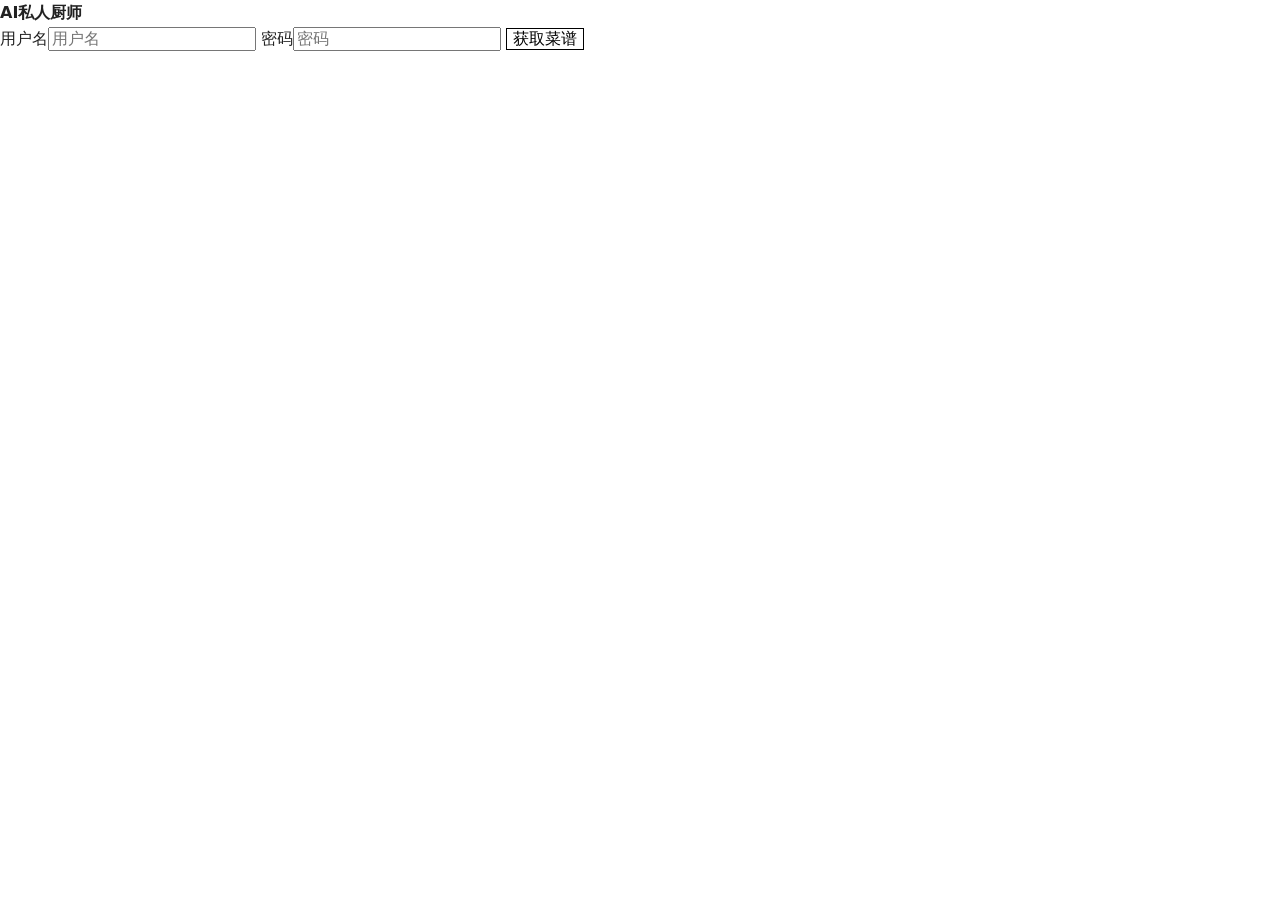
==== project/KitchenButler/frontEnd/index.html @ 8a78f1e9 "init frontEnd" ====
<!doctype html>
<html lang="en">
  <head>
    <meta charset="UTF-8" />
    <meta name="viewport" content="width=device-width, initial-scale=1.0" />
    <link rel="stylesheet" href="css/index.css" />
    <title>AI私人厨师</title>
  </head>
  <body>
    <div class="container">
      <h1>AI私人厨师</h1>
      用户名<input type="text" id="username" placeholder="用户名" /> 密码<input
        type="password"
        id="pwd"
        placeholder="密码"
      />
      <button onclick="login()">获取菜谱</button>
    </div>

    <!-- 顺序很重要：先 axios，再 request 封装，最后业务逻辑 -->
    <!-- <script src="js/axios.min.js"></script>
    <script src="js/request.js"></script>
    <script>
        const server = request;
        const username = document.querySelector("#username").value
        const password = document.querySelector("#pwd").value
        const response = await server.get("/login",{
            "params":{"username":username,"password":password}
        })
    </script> -->
    <script src="js/axios.min.js"></script>
    <script src="js/request.js"></script>
    <script>
      function login() {
        const username = document.querySelector("#username").value;
        const password = document.querySelector("#pwd").value;
        $http.get("/login", {
            params: { username, password },
          })
          .then((data) => {
            console.log("菜谱:", data);
          });
      }
    </script>
  </body>
</html>
---- project/KitchenButler/frontEnd/css/index.css ----
/* ==================================================
   base.css - 现代化基础样式重置 + 合理默认值
   目标：跨浏览器一致性 + 开发友好 + 可访问性保留
   ================================================== */

/* -----------------------------
   1. 核心盒模型 & 基础设置
   ----------------------------- */
*, *::before, *::after {
  box-sizing: border-box;
}

html {
  /* 设置根字体大小，便于 rem 计算（1rem = 16px） */
  font-size: 16px;
  /* 禁用 iOS Safari 点击高亮 */
  -webkit-tap-highlight-color: transparent;
  /* 平滑滚动（现代浏览器支持） */
  scroll-behavior: smooth;
}

body {
  margin: 0;
  padding: 0;
  font-family:
    system-ui,
    -apple-system,
    BlinkMacSystemFont,
    'Segoe UI',
    Roboto,
    'Helvetica Neue',
    Arial,
    sans-serif;
  font-size: 1rem;
  line-height: 1.6;
  color: #222;
  background-color: #fff;
  /* 防止 iOS Safari 弹性滚动导致背景拉伸 */
  -webkit-text-size-adjust: 100%;
  text-size-adjust: 100%;
}

/* -----------------------------
   2. 通用元素重置
   ----------------------------- */
h1, h2, h3, h4, h5, h6 {
  margin: 0;
  font-size: inherit;
  font-weight: bold;
}

p, blockquote, pre, dl, dd, figure, hr {
  margin: 0;
}

ul, ol {
  margin: 0;
  padding: 0;
  list-style: none;
}

dd {
  margin-left: 0;
}

blockquote, q {
  quotes: none;
}
blockquote::before, blockquote::after,
q::before, q::after {
  content: '';
  content: none;
}

/* -----------------------------
   3. 链接与文本语义
   ----------------------------- */
a {
  color: inherit;
  text-decoration: none;
}
a:focus {
  outline: 2px solid #007aff;
  outline-offset: 2px;
}

abbr[title] {
  text-decoration: underline dotted;
}

/* -----------------------------
   4. 表单控件（保留可访问性）
   ----------------------------- */
button,
input,
optgroup,
select,
textarea {
  margin: 0;
  font-family: inherit;
  font-size: 100%;
  line-height: 1.15;
  letter-spacing: inherit;
}

button, [type='button'], [type='reset'], [type='submit'] {
  appearance: button;
  background-color: transparent;
  border: 1px solid currentColor;
  cursor: pointer;
}
button:disabled {
  cursor: default;
  opacity: 0.6;
}

input[type='search'] {
  appearance: textfield;
  outline-offset: -2px;
}
input[type='search']::-webkit-search-decoration {
  appearance: none;
}

fieldset {
  margin: 0;
  padding: 0;
  border: 0;
}

legend {
  padding: 0;
}

textarea {
  resize: vertical;
}

/* -----------------------------
   5. 媒体与嵌入内容
   ----------------------------- */
img, video, canvas, audio, iframe, embed, object {
  vertical-align: middle;
}
img, video {
  max-width: 100%;
  height: auto;
  border-style: none;
}

svg:not(:root) {
  overflow: hidden;
}

/* -----------------------------
   6. 表格
   ----------------------------- */
table {
  width: 100%;
  border-collapse: collapse;
  border-spacing: 0;
}
caption {
  text-align: left;
}

/* -----------------------------
   7. 辅助类（可选但实用）
   ----------------------------- */
.visually-hidden {
  position: absolute !important;
  width: 1px !important;
  height: 1px !important;
  padding: 0 !important;
  margin: -1px !important;
  overflow: hidden !important;
  clip: rect(0, 0, 0, 0) !important;
  white-space: nowrap !important;
  border: 0 !important;
}

/* -----------------------------
   8. 打印优化（可选）
   ----------------------------- */
@media print {
  *,
  *::before,
  *::after {
    box-shadow: none !important;
    text-shadow: none !important;
  }
  a,
  a:visited {
    text-decoration: underline;
  }
  pre, blockquote {
    border: 1px solid #999;
    page-break-inside: avoid;
  }
}
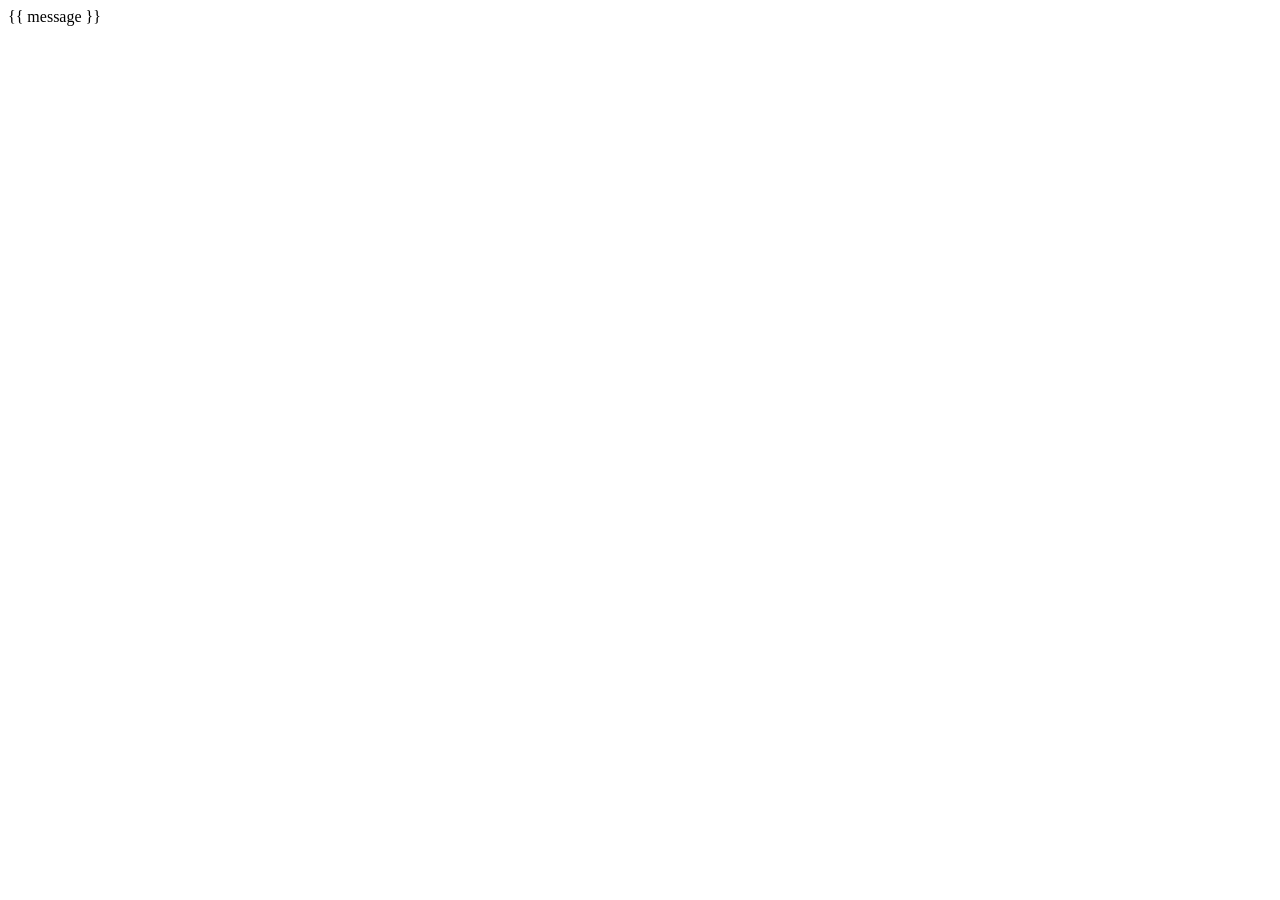
==== commit 4c214ac0: "update FrontEnd V0.1.0" ====
--- a/project/KitchenButler/frontEnd/index.html
+++ b/project/KitchenButler/frontEnd/index.html
@@ -1,46 +1,59 @@
 <!doctype html>
-<html lang="en">
+<html lang="zh-CN">
   <head>
     <meta charset="UTF-8" />
     <meta name="viewport" content="width=device-width, initial-scale=1.0" />
-    <link rel="stylesheet" href="css/index.css" />
+    <link rel="stylesheet" href="../css/index.css" />
     <title>AI私人厨师</title>
   </head>
   <body>
-    <div class="container">
-      <h1>AI私人厨师</h1>
-      用户名<input type="text" id="username" placeholder="用户名" /> 密码<input
-        type="password"
-        id="pwd"
-        placeholder="密码"
-      />
-      <button onclick="login()">获取菜谱</button>
+    <div id="app">
+      {{ message }}
     </div>
 
-    <!-- 顺序很重要：先 axios，再 request 封装，最后业务逻辑 -->
-    <!-- <script src="js/axios.min.js"></script>
-    <script src="js/request.js"></script>
+    <script src="../js/vue.global.js"></script>
     <script>
-        const server = request;
-        const username = document.querySelector("#username").value
-        const password = document.querySelector("#pwd").value
-        const response = await server.get("/login",{
-            "params":{"username":username,"password":password}
-        })
-    </script> -->
-    <script src="js/axios.min.js"></script>
-    <script src="js/request.js"></script>
-    <script>
-      function login() {
-        const username = document.querySelector("#username").value;
-        const password = document.querySelector("#pwd").value;
-        $http.get("/login", {
-            params: { username, password },
-          })
-          .then((data) => {
-            console.log("菜谱:", data);
+      const { createApp, ref, reactive, onMounted } = Vue;
+
+      // 建议：使用相对路径或动态获取 base URL，避免硬编码
+      const HOST = "http://127.0.0.1:5500";
+
+      const app = createApp({
+        setup() {
+          const message = ref('正在验证登录状态...');
+
+          const router = reactive({
+            login: "/frontEnd/page/login.html",
+            register: "/frontEnd/page/register.html",
+            home: "/frontEnd/page/home.html"
           });
-      }
+
+          function checkLoginAndRedirect() {
+            const token = localStorage.getItem("token");
+            if (!token || token.trim() === "") {
+              // 未登录，跳转到登录页
+              window.location.href = HOST + router.login;
+              return false;
+            }
+            // 已登录，可显示欢迎信息或跳转首页
+            message.value = "已登录，欢迎回来！";
+            // 可选：自动跳转首页（根据需求）
+            // window.location.href = HOST + router.home;
+            return true;
+          }
+
+          // 在组件挂载后立即检查登录状态
+          onMounted(() => {
+            checkLoginAndRedirect();
+          });
+
+          return {
+            message
+          };
+        }
+      });
+
+      app.mount('#app');
     </script>
   </body>
-</html>
+</html>
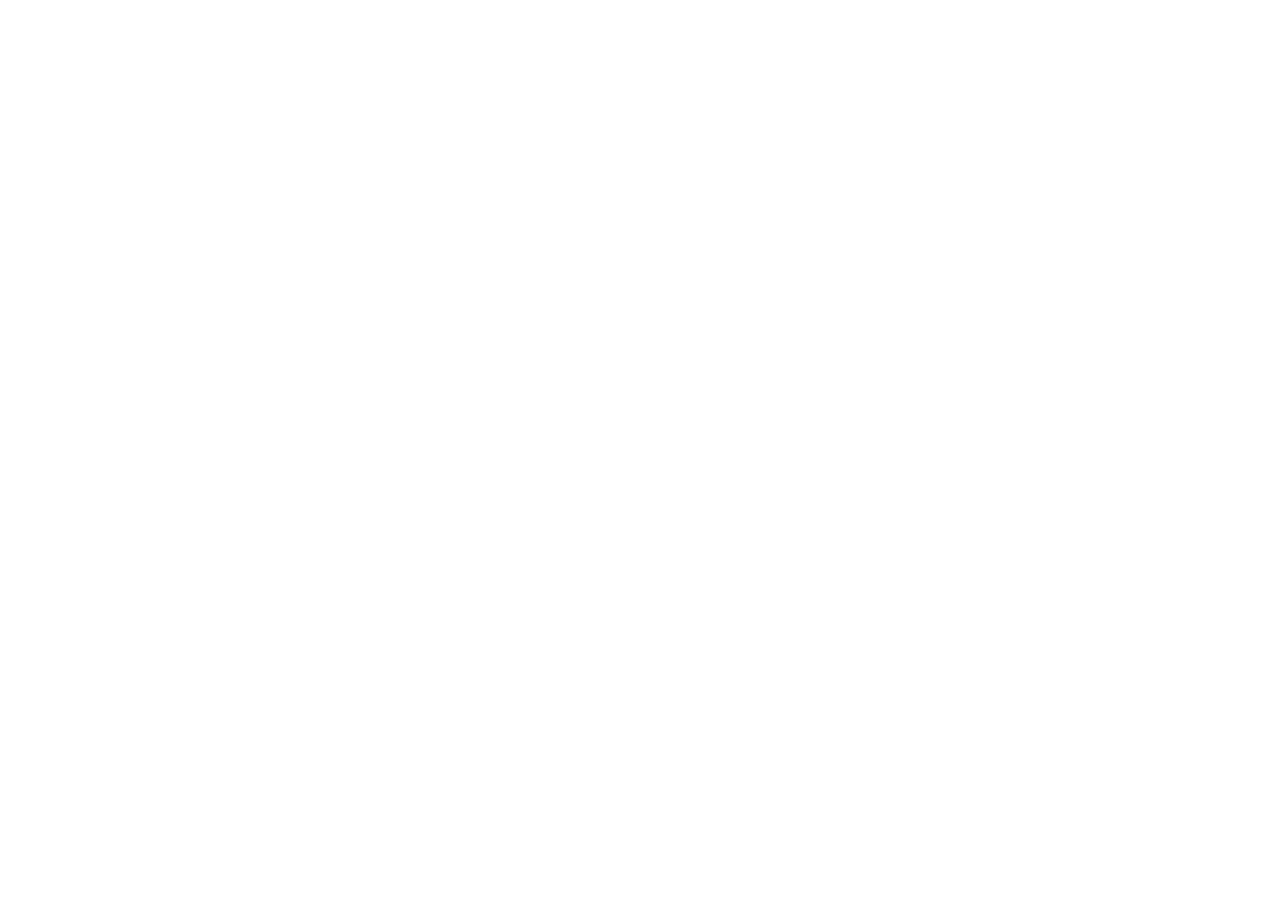
==== commit 90c6290f: "update frontEnd" ====
--- a/project/KitchenButler/frontEnd/index.html
+++ b/project/KitchenButler/frontEnd/index.html
@@ -3,7 +3,7 @@
   <head>
     <meta charset="UTF-8" />
     <meta name="viewport" content="width=device-width, initial-scale=1.0" />
-    <link rel="stylesheet" href="../css/index.css" />
+    <link rel="stylesheet" href="css/index.css" />
     <title>AI私人厨师</title>
   </head>
   <body>
@@ -11,7 +11,7 @@
       {{ message }}
     </div>
 
-    <script src="../js/vue.global.js"></script>
+    <script src="js/vue.global.js"></script>
     <script>
       const { createApp, ref, reactive, onMounted } = Vue;
 
@@ -23,9 +23,9 @@
           const message = ref('正在验证登录状态...');
 
           const router = reactive({
-            login: "/frontEnd/page/login.html",
-            register: "/frontEnd/page/register.html",
-            home: "/frontEnd/page/home.html"
+            login: "/page/login.html",
+            register: "/page/register.html",
+            home: "/page/home.html"
           });
 
           function checkLoginAndRedirect() {
@@ -38,7 +38,7 @@
             // 已登录，可显示欢迎信息或跳转首页
             message.value = "已登录，欢迎回来！";
             // 可选：自动跳转首页（根据需求）
-            // window.location.href = HOST + router.home;
+            window.location.href = HOST + router.home;
             return true;
           }
 
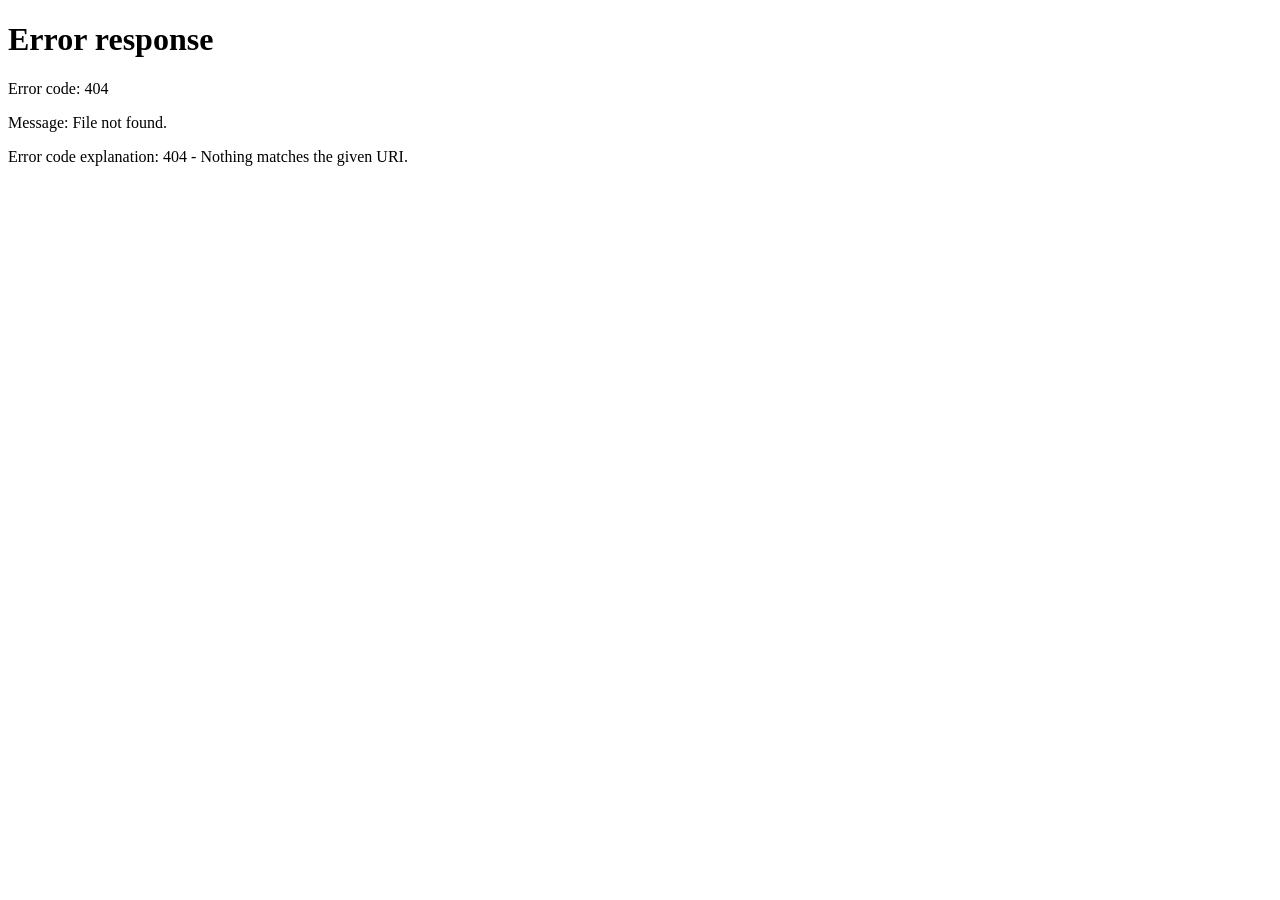
==== commit a8072c51: "update frontEnd" ====
--- a/project/KitchenButler/frontEnd/index.html
+++ b/project/KitchenButler/frontEnd/index.html
@@ -12,11 +12,8 @@
     </div>
 
     <script src="js/vue.global.js"></script>
-    <script>
+    <script type="module">
       const { createApp, ref, reactive, onMounted } = Vue;
-
-      // 建议：使用相对路径或动态获取 base URL，避免硬编码
-      const HOST = "http://127.0.0.1:5500";
 
       const app = createApp({
         setup() {
@@ -31,18 +28,14 @@
           function checkLoginAndRedirect() {
             const token = localStorage.getItem("token");
             if (!token || token.trim() === "") {
-              // 未登录，跳转到登录页
-              window.location.href = HOST + router.login;
+              window.location.href = router.login;
               return false;
             }
-            // 已登录，可显示欢迎信息或跳转首页
             message.value = "已登录，欢迎回来！";
-            // 可选：自动跳转首页（根据需求）
-            window.location.href = HOST + router.home;
+            window.location.href = router.home;
             return true;
           }
 
-          // 在组件挂载后立即检查登录状态
           onMounted(() => {
             checkLoginAndRedirect();
           });
